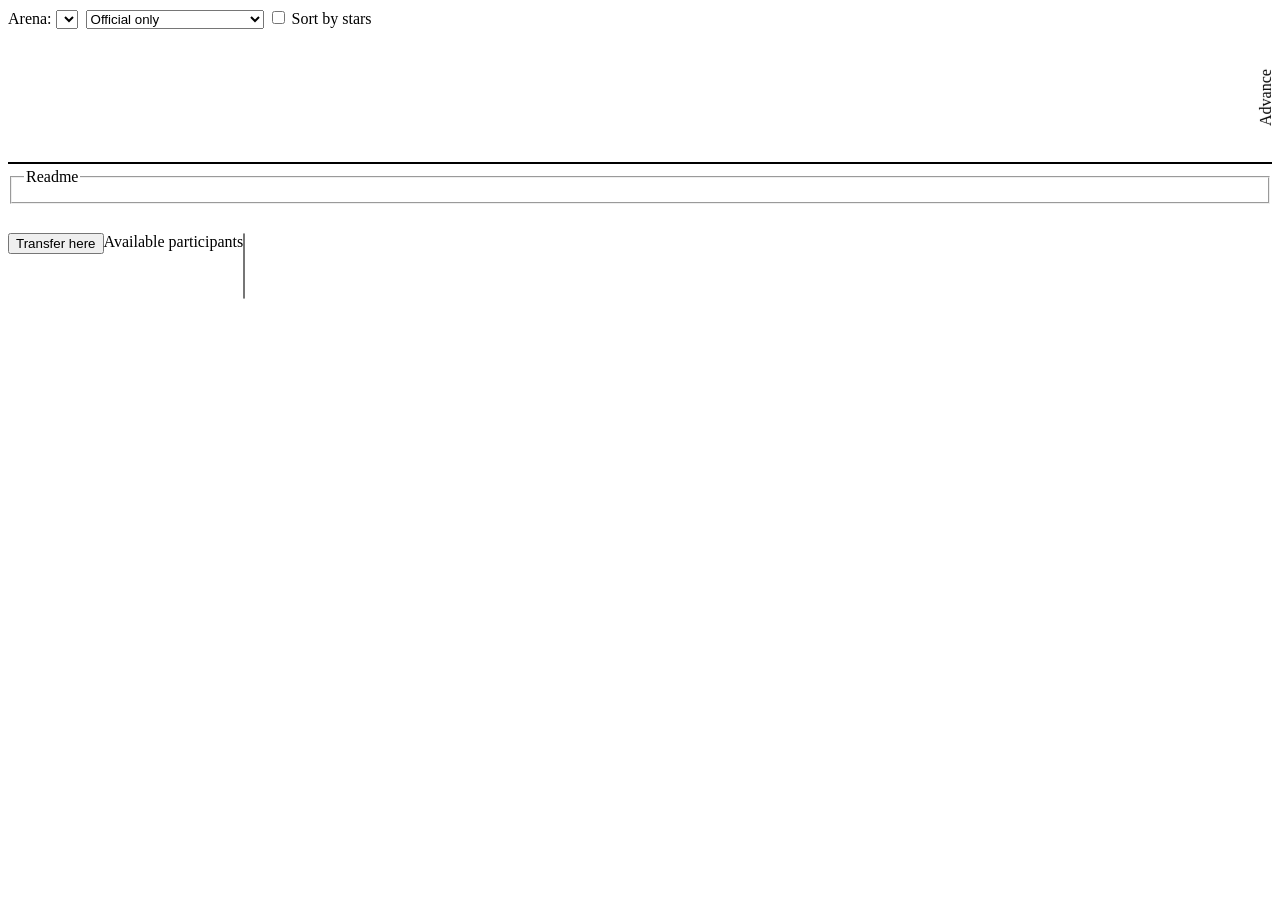
==== index.html @ f07450a6 "Hide advance-options if user is not in dev." ====
<!DOCTYPE html>
<html>
	<head>
		<meta charset="UTF-8">
		<title>Arena</title>
		<script async src="https://www.googletagmanager.com/gtag/js?id=G-TJFMG29186"></script><script>window.dataLayer = window.dataLayer || [];function gtag(){dataLayer.push(arguments);}gtag('js', new Date());gtag('config', 'G-TJFMG29186');</script>
		<meta content="width=device-width, initial-scale=1.0" name="viewport">
		<meta content="yes" name="mobile-web-app-capable">
		<link rel="stylesheet" href="https://ai-tournaments.github.io/AI-Tournaments/defaults.css">
		<link rel="stylesheet" href="log.css">
		<style>
			:root {
				--advance-options-width: 286px;
			}

			legend.clickable {
				cursor: pointer;
				user-select: none;
			}

			html {
				width: -webkit-fill-available;
				height: -webkit-fill-available;
			}
			body {
				margin: 0;
			}
			#padding-wrapper {
				padding: 8px 8px 4px 8px;
			}
			iframe {
				width: 100%;
				border: 0;
			}
			#settings {
				margin-left: -2px;
				margin-right: -2px;
				margin-bottom: 2px;
			}
			#participant-groups>div>input, #participant-groups>div>label {
				vertical-align: top;
			}
			input[type="button" i]:disabled{
				visibility: hidden;
			}
			#arena-description>*:first-child{
				margin-top: 0;
			}
			.replay-container {
				display: inherit;
				width: -webkit-fill-available;
				height: -webkit-fill-available;
			}
			#wrapper {
				border-width: 0;
				border-top: 2px;
				border-style: solid;
				border-color: var(--main-color);
				padding-top: 4px;
			}
			#fieldset-arena-readme {
				display: block !important;
				border-color: var(--main-color);
				margin-bottom: 8px;
			}
			#fieldset-arena-readme>legend::after {
				content: ' ' var(--arrow-down);
			}
			#fieldset-arena-readme.hidden>legend::after {
				content: ' ' var(--arrow-up);
			}
			#fieldset-arena-readme.hidden>:not(legend) {
				display: none;
			}

			@keyframes open-advance-options {
				from {
					width: 0;
				}
				to {
					width: var(--advance-options-width);
				}
			}
			@keyframes close-advance-options {
				from {
					width: var(--advance-options-width);
				}
				to {
					width: 0;
				}
			}
			#advance-options {
				position: fixed;
				background-color: var(--main-background-color);
				border-right: 0;
				height: 512px;
				right: 0;
				width: 0;
				top: 49px;
				padding-bottom: 4px;
			}
			#advance-options-wrapper {
				width: var(--advance-options-width);
				height: -webkit-fill-available;
				border: var(--main-color) 1px solid;
				border-right-width: 0;
				padding: 4px;
			}
			#advance-options.open {
				animation: 2s open-advance-options ease-in-out;
				width: var(--advance-options-width);
			}
			#advance-options:not(.open):not(.closed) {
				animation: 2s close-advance-options ease-in-out;
				width: 0;
			}
			#advance-options>legend {
				position: absolute;
				transform: rotate(270deg);
				background-color: var(--main-background-color);
				border: var(--main-color) 1px solid;
				top: 38px;
				left: -53px;
				border-bottom: 0;
				padding: 2px 10px 1px 10px;
			}
			#advance-options fieldset {
				border-color: var(--main-color);
			}
			#interface-url:invalid {
				color: var(--error-color);
			}
		</style>
		<script src="ArenaHelper.js"></script>
		<script src="index.js"></script>
		<script src="https://ai-tournaments.github.io/AI-Tournaments/GitHubApi.js"></script>
	</head>
	<body onload="a()">
		<div id="padding-wrapper">
			<iframe id="selectArena" src="iframe.selectArena.html"></iframe>
			<div id="advance-options" class="closed hidden">
				<legend class="clickable">Advance</legend>
				<div id="advance-options-wrapper">
					<div>
						<input type="checkbox" id="include-previews">
						<label for="include-previews">Fetch latest (unreleased) version of arenas.</label>
					</div>
					<div>
						<input type="url" id="interface-url" placeholder="http://localhost/interface.html">
						<input type="button" id="add-interface" value="Add interface">
					</div>
					<input type="checkbox" id="advanced-testing-checkbox">
					<fieldset id="advanced-testing">
						<legend>Testing</legend>
						<input type="checkbox" id="rerun-until-error">
						<label for="rerun-until-error">Rerun until error.</label>
						<p>Check JavaScript console for completion execution counter.</p>
						<div id="setup-editor" class="hidden">Arena setup</div>
					</fieldset>
				</div>
			</div>
			<div id="wrapper" class="hidden">
				<fieldset id="fieldset-arena-readme" class="hidden">
					<legend class="clickable">Readme</legend>
					<iframe id="arena-readme" sandbox="allow-same-origin"></iframe>
				</fieldset>
				<input type="button" id="add-team" value="Add team" disabled>
				<input type="button" id="remove-team" value="Remove team" disabled>
				<img src="" onerror="console.log('// TODO: Remove `style=&quot;display: none;&quot;`. Prepared for `filter-following` and `filter-followers`, place them right side of the `Available participants` select.')"></img>
				<img src="" onerror="console.log('// TODO: Add input for addParticipant()? Maybe as a radio select? [Local participant, Interface]')"></img>
				<div style="display: none;">
					<input type="checkbox" id="filter-following">
					<label for="filter-following">filter-following</label>
				</div>
				<div style="display: none;">
					<input type="checkbox" id="filter-followers">
					<label for="filter-followers">filter-followers</label>
				</div>
				<div id="participant-groups"></div>
				<iframe id="settings" style="height: 0;" src="iframe.sandbox.settings.html" sandbox="allow-scripts"></iframe>
				<input type="button" id="btnStart" value="Start" disabled>
				<div id="logContainer"></div>
			</div>
		</div>
	</body>
</html>
---- log.css ----
.log {
	tab-size: 4;
}
.log>div {
	border: 1px solid black;
}
.log pre {
	margin-top: 0;
}
.log label {
	font-family: monospace;
}
.log label.Pending {
	color: blue;
}
.log label.Done {
	color: green;
}
.log label.Aborted {
	color: red;
}
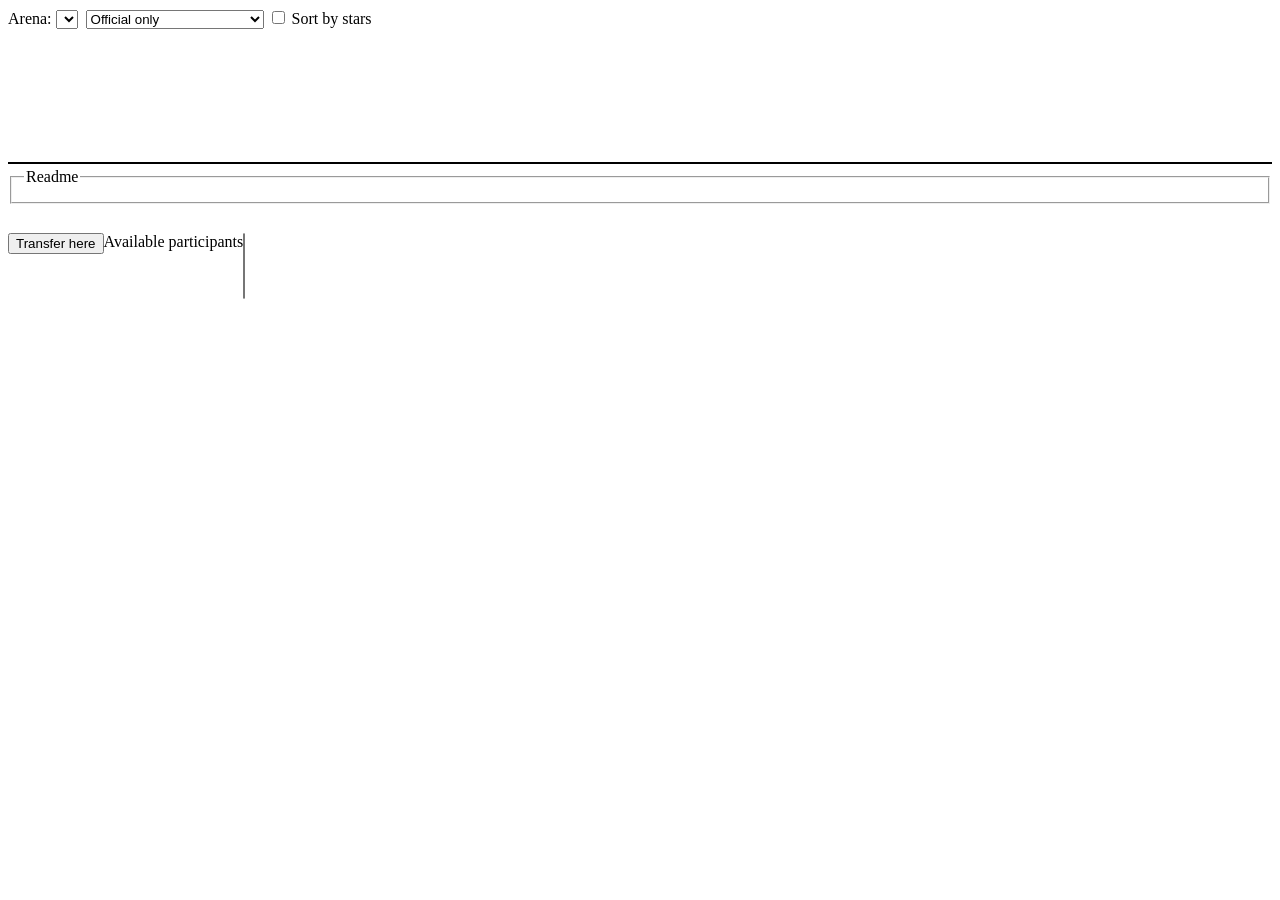
==== commit 7ccf8385: "* Removed advance options. * Moved rerunUntilError ro /Dev." ====
--- a/index.html
+++ b/index.html
@@ -6,8 +6,7 @@
 		<script async src="https://www.googletagmanager.com/gtag/js?id=G-TJFMG29186"></script><script>window.dataLayer = window.dataLayer || [];function gtag(){dataLayer.push(arguments);}gtag('js', new Date());gtag('config', 'G-TJFMG29186');</script>
 		<meta content="width=device-width, initial-scale=1.0" name="viewport">
 		<meta content="yes" name="mobile-web-app-capable">
-		<link rel="stylesheet" href="https://ai-tournaments.github.io/AI-Tournaments/defaults.css">
-		<link rel="stylesheet" href="log.css">
+		<link rel="stylesheet" href="https://ai-tournaments.github.io/defaults.css">
 		<style>
 			:root {
 				--advance-options-width: 286px;
@@ -72,93 +71,14 @@
 			#fieldset-arena-readme.hidden>:not(legend) {
 				display: none;
 			}
-
-			@keyframes open-advance-options {
-				from {
-					width: 0;
-				}
-				to {
-					width: var(--advance-options-width);
-				}
-			}
-			@keyframes close-advance-options {
-				from {
-					width: var(--advance-options-width);
-				}
-				to {
-					width: 0;
-				}
-			}
-			#advance-options {
-				position: fixed;
-				background-color: var(--main-background-color);
-				border-right: 0;
-				height: 512px;
-				right: 0;
-				width: 0;
-				top: 49px;
-				padding-bottom: 4px;
-			}
-			#advance-options-wrapper {
-				width: var(--advance-options-width);
-				height: -webkit-fill-available;
-				border: var(--main-color) 1px solid;
-				border-right-width: 0;
-				padding: 4px;
-			}
-			#advance-options.open {
-				animation: 2s open-advance-options ease-in-out;
-				width: var(--advance-options-width);
-			}
-			#advance-options:not(.open):not(.closed) {
-				animation: 2s close-advance-options ease-in-out;
-				width: 0;
-			}
-			#advance-options>legend {
-				position: absolute;
-				transform: rotate(270deg);
-				background-color: var(--main-background-color);
-				border: var(--main-color) 1px solid;
-				top: 38px;
-				left: -53px;
-				border-bottom: 0;
-				padding: 2px 10px 1px 10px;
-			}
-			#advance-options fieldset {
-				border-color: var(--main-color);
-			}
-			#interface-url:invalid {
-				color: var(--error-color);
-			}
 		</style>
 		<script src="ArenaHelper.js"></script>
 		<script src="index.js"></script>
-		<script src="https://ai-tournaments.github.io/AI-Tournaments/GitHubApi.js"></script>
+		<script src="https://ai-tournaments.github.io/GitHubApi.js"></script>
 	</head>
 	<body onload="a()">
 		<div id="padding-wrapper">
 			<iframe id="selectArena" src="iframe.selectArena.html"></iframe>
-			<div id="advance-options" class="closed hidden">
-				<legend class="clickable">Advance</legend>
-				<div id="advance-options-wrapper">
-					<div>
-						<input type="checkbox" id="include-previews">
-						<label for="include-previews">Fetch latest (unreleased) version of arenas.</label>
-					</div>
-					<div>
-						<input type="url" id="interface-url" placeholder="http://localhost/interface.html">
-						<input type="button" id="add-interface" value="Add interface">
-					</div>
-					<input type="checkbox" id="advanced-testing-checkbox">
-					<fieldset id="advanced-testing">
-						<legend>Testing</legend>
-						<input type="checkbox" id="rerun-until-error">
-						<label for="rerun-until-error">Rerun until error.</label>
-						<p>Check JavaScript console for completion execution counter.</p>
-						<div id="setup-editor" class="hidden">Arena setup</div>
-					</fieldset>
-				</div>
-			</div>
 			<div id="wrapper" class="hidden">
 				<fieldset id="fieldset-arena-readme" class="hidden">
 					<legend class="clickable">Readme</legend>
@@ -179,7 +99,7 @@
 				<div id="participant-groups"></div>
 				<iframe id="settings" style="height: 0;" src="iframe.sandbox.settings.html" sandbox="allow-scripts"></iframe>
 				<input type="button" id="btnStart" value="Start" disabled>
-				<div id="logContainer"></div>
+				<div id="iframeWrapper"></div>
 			</div>
 		</div>
 	</body>
